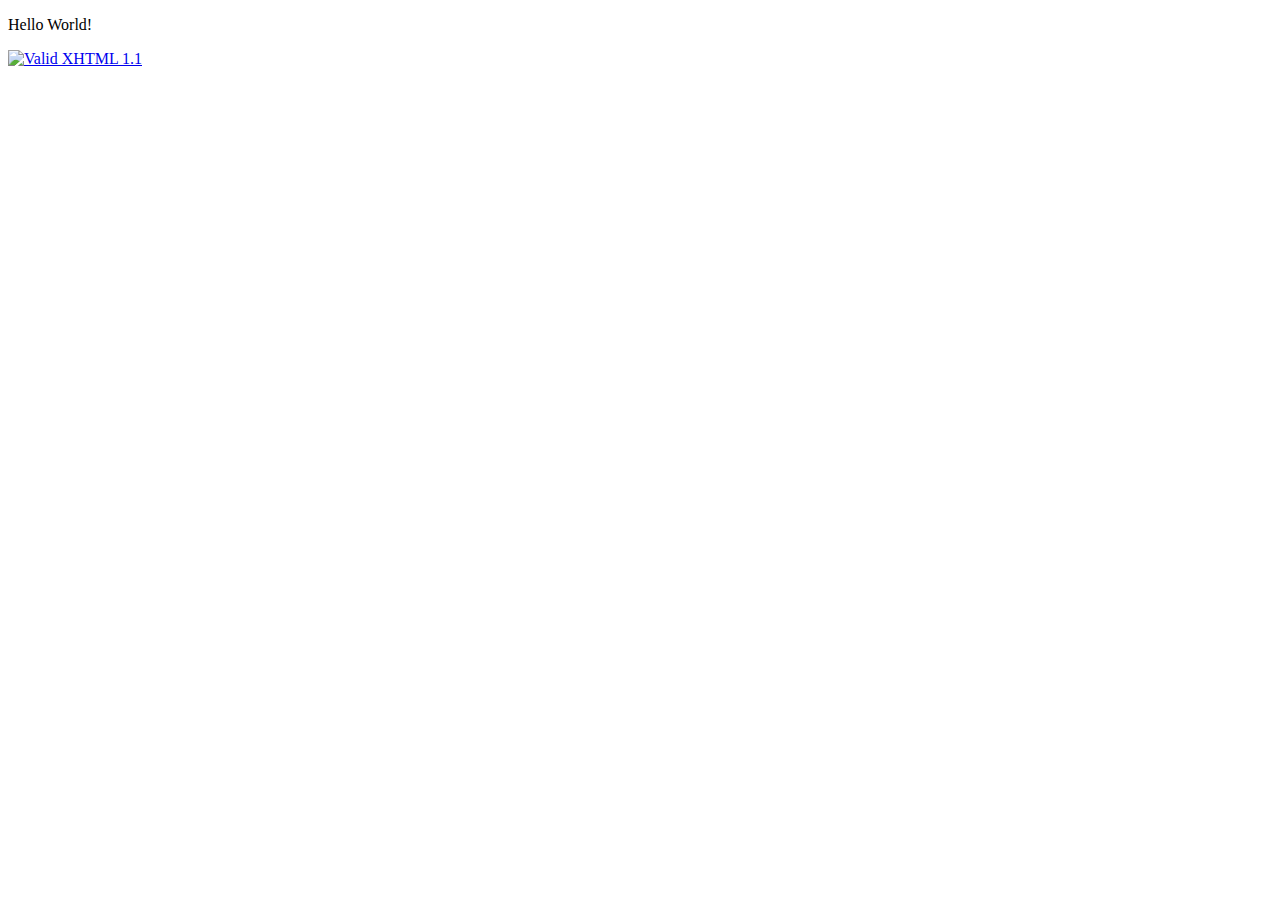
==== index.html @ 9c4df5fd "Add index.html" ====
<?xml version="1.0" encoding="UTF-8"?>
<!DOCTYPE html PUBLIC "-//W3C//DTD XHTML 1.1//EN" "http://www.w3.org/TR/xhtml11/DTD/xhtml11.dtd">

<html xmlns="http://www.w3.org/1999/xhtml" xml:lang="en">

<head> <title>   </title> </head>

<body>
<div>

	<p>
		Hello World!
	</p>

	<p>
		<a href="http://validator.w3.org/check?uri=referer"><img src="http://www.w3.org/Icons/valid-xhtml11" alt="Valid XHTML 1.1" height="31" width="88" /></a>
	</p>


</div>
</body>
</html>
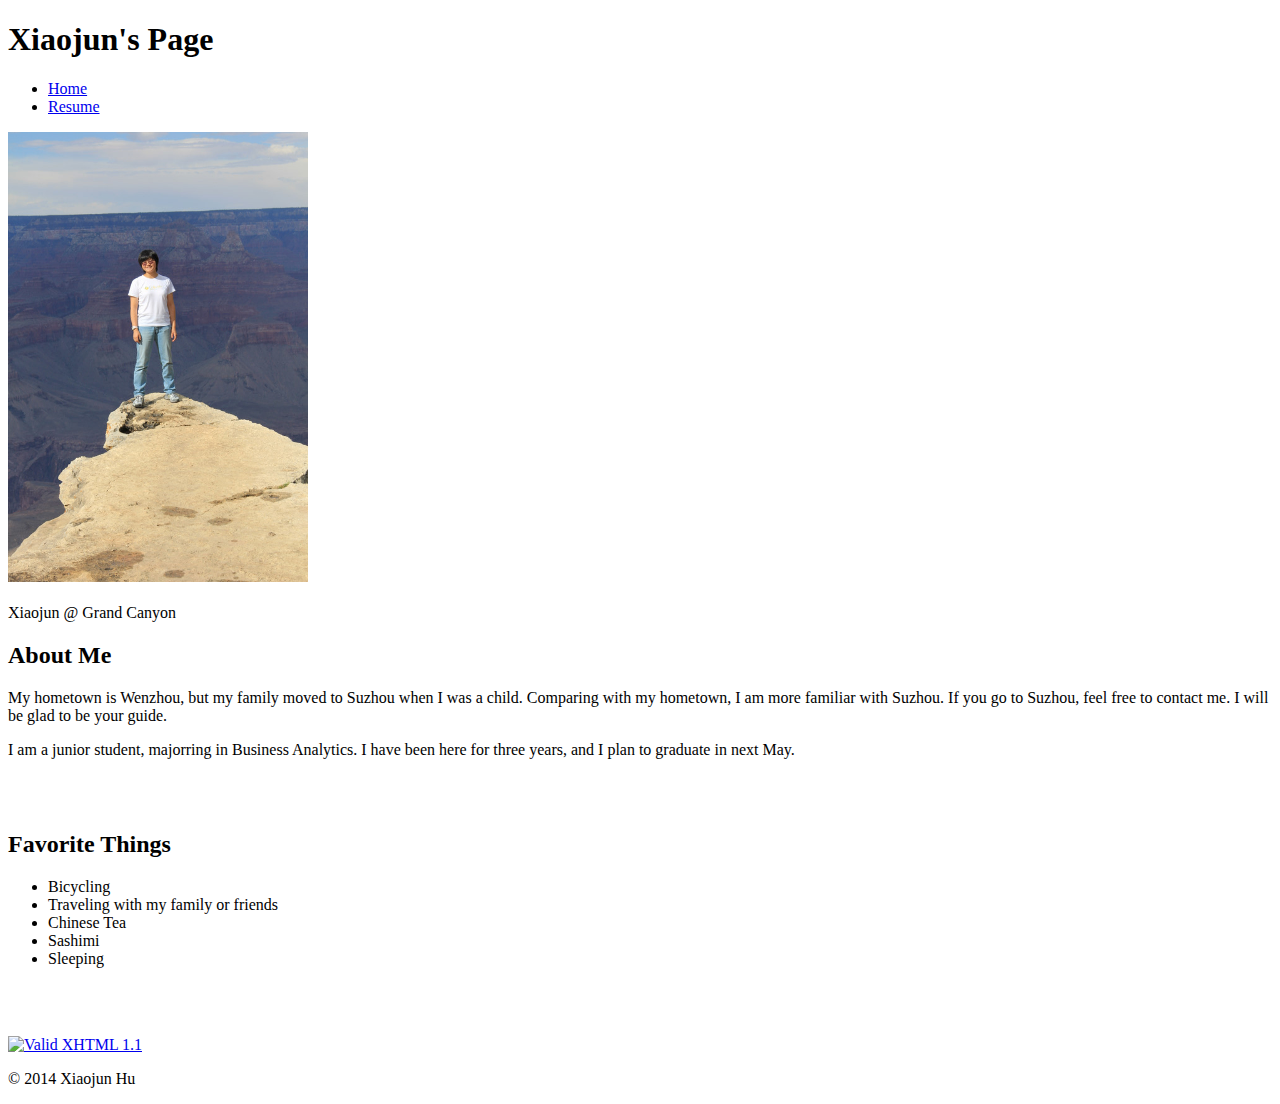
==== commit 236e7551: "added photos to index.html and resume.html" ====
--- a/index.html
+++ b/index.html
@@ -3,19 +3,63 @@
 
 <html xmlns="http://www.w3.org/1999/xhtml" xml:lang="en">
 
-<head> <title>   </title> </head>
+<head>
+	<title> Xiaojun's Page  </title> 
+
+</head>
 
 <body>
-<div>
 
-	<p>
-		Hello World!
-	</p>
+<div id="wrap">
 
+<div id="header">
+		<h1 class="title"> Xiaojun's Page </h1>
+</div>
+
+<div id="nav">
+		<ul>
+				<li> <a href="./index.html"> Home </a> </li>
+				<li> <a href="./resume.html"> Resume </a> </li>
+		</ul>
+</div>
+
+<div class="photos"> <img src="Grand Canyon.jpg" alt="Xiaojun Hu, University of Iowa" title="Xiaojun Hu, University of Iowa" height="450px" width="300px" /> <br /><span> &nbsp; <br /> Xiaojun @ Grand Canyon</span></div>
+
+
+
+<div class ="introduction">
+	<h2> About Me </h2>
+
+		<p>
+		My hometown is Wenzhou, but my family moved to Suzhou when I was a child. Comparing with my hometown, I am more familiar with Suzhou. If you go to Suzhou, feel free to contact me. I will be glad to be your guide.
+		</p>
+	
+		<p>
+		I am a junior student, majorring in Business Analytics. I have been here for three years, and I plan to graduate in next May.
+		</p>
+
+<br /><br />
+
+	<h2> Favorite Things </h2>
+	
+		<ul>
+			<li> Bicycling </li>
+			<li> Traveling with my family or friends </li>
+			<li> Chinese Tea </li>
+			<li> Sashimi </li>
+			<li> Sleeping </li>
+		</ul>
+
+<br /><br />
+
+	
 	<p>
 		<a href="http://validator.w3.org/check?uri=referer"><img src="http://www.w3.org/Icons/valid-xhtml11" alt="Valid XHTML 1.1" height="31" width="88" /></a>
 	</p>
 
+<div id="footer">
+	<p>&copy; 2014 Xiaojun Hu </p>
+</div>
 
 </div>
 </body>
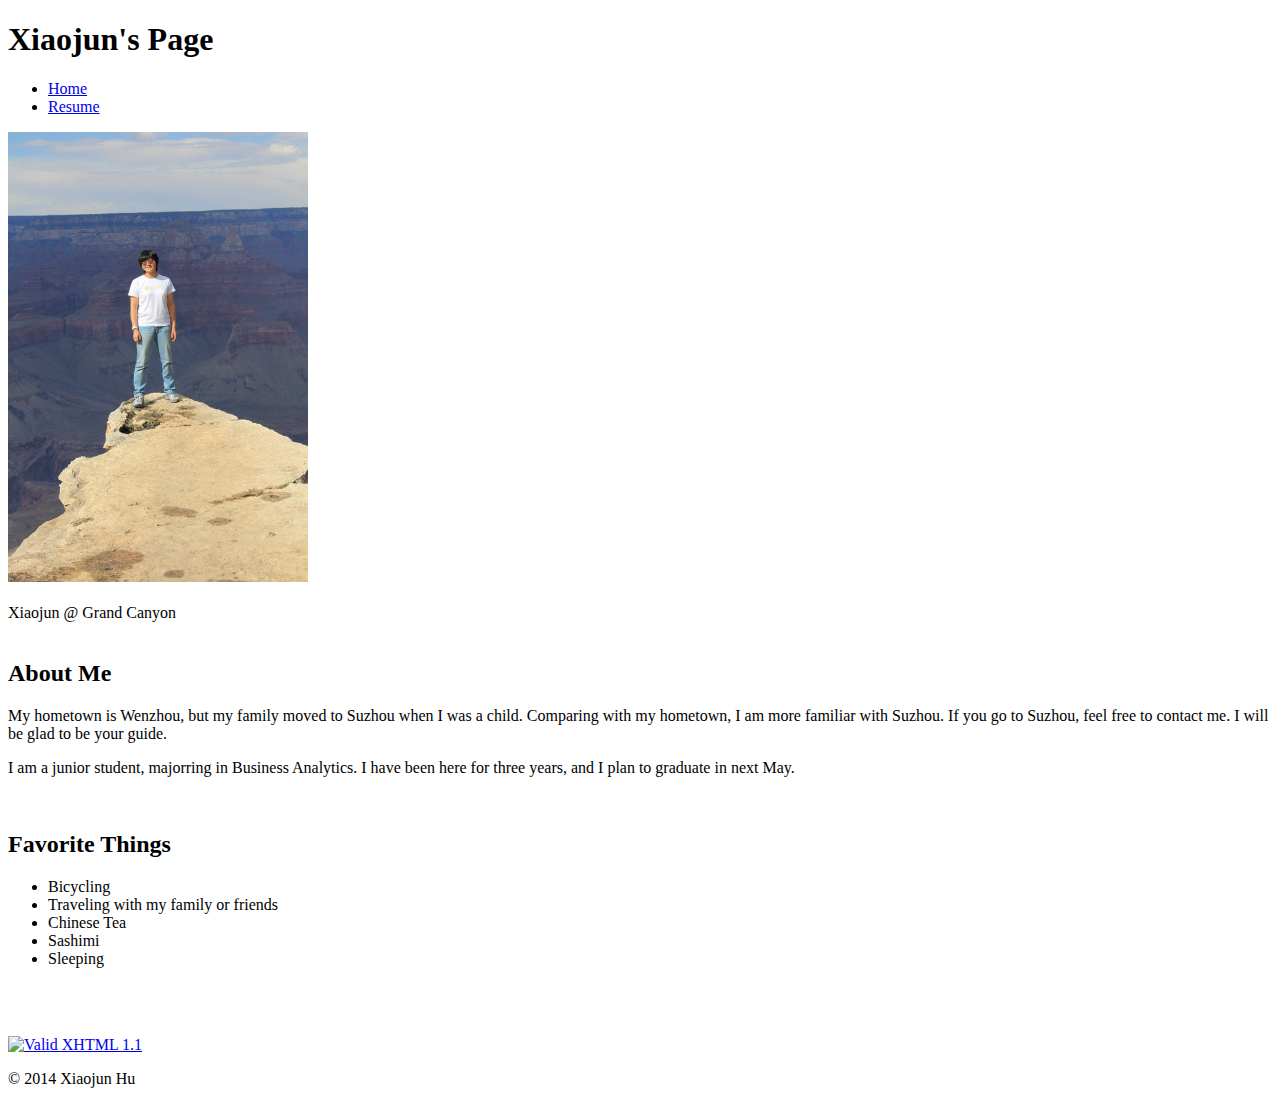
==== commit 7e92eb54: "added some data to index.html and resume.html" ====
--- a/index.html
+++ b/index.html
@@ -13,19 +13,19 @@
 <div id="wrap">
 
 <div id="header">
-		<h1 class="title"> Xiaojun's Page </h1>
+	<h1 class="title"> Xiaojun's Page </h1>
 </div>
 
 <div id="nav">
-		<ul>
-				<li> <a href="./index.html"> Home </a> </li>
-				<li> <a href="./resume.html"> Resume </a> </li>
-		</ul>
+	<ul>
+		<li> <a href="./index.html"> Home </a> </li>
+		<li> <a href="./resume.html"> Resume </a> </li>
+	</ul>
 </div>
 
 <div class="photos"> <img src="Grand Canyon.jpg" alt="Xiaojun Hu, University of Iowa" title="Xiaojun Hu, University of Iowa" height="450px" width="300px" /> <br /><span> &nbsp; <br /> Xiaojun @ Grand Canyon</span></div>
 
-
+<br />
 
 <div class ="introduction">
 	<h2> About Me </h2>
@@ -33,12 +33,11 @@
 		<p>
 		My hometown is Wenzhou, but my family moved to Suzhou when I was a child. Comparing with my hometown, I am more familiar with Suzhou. If you go to Suzhou, feel free to contact me. I will be glad to be your guide.
 		</p>
-	
 		<p>
 		I am a junior student, majorring in Business Analytics. I have been here for three years, and I plan to graduate in next May.
 		</p>
 
-<br /><br />
+<br />
 
 	<h2> Favorite Things </h2>
 	
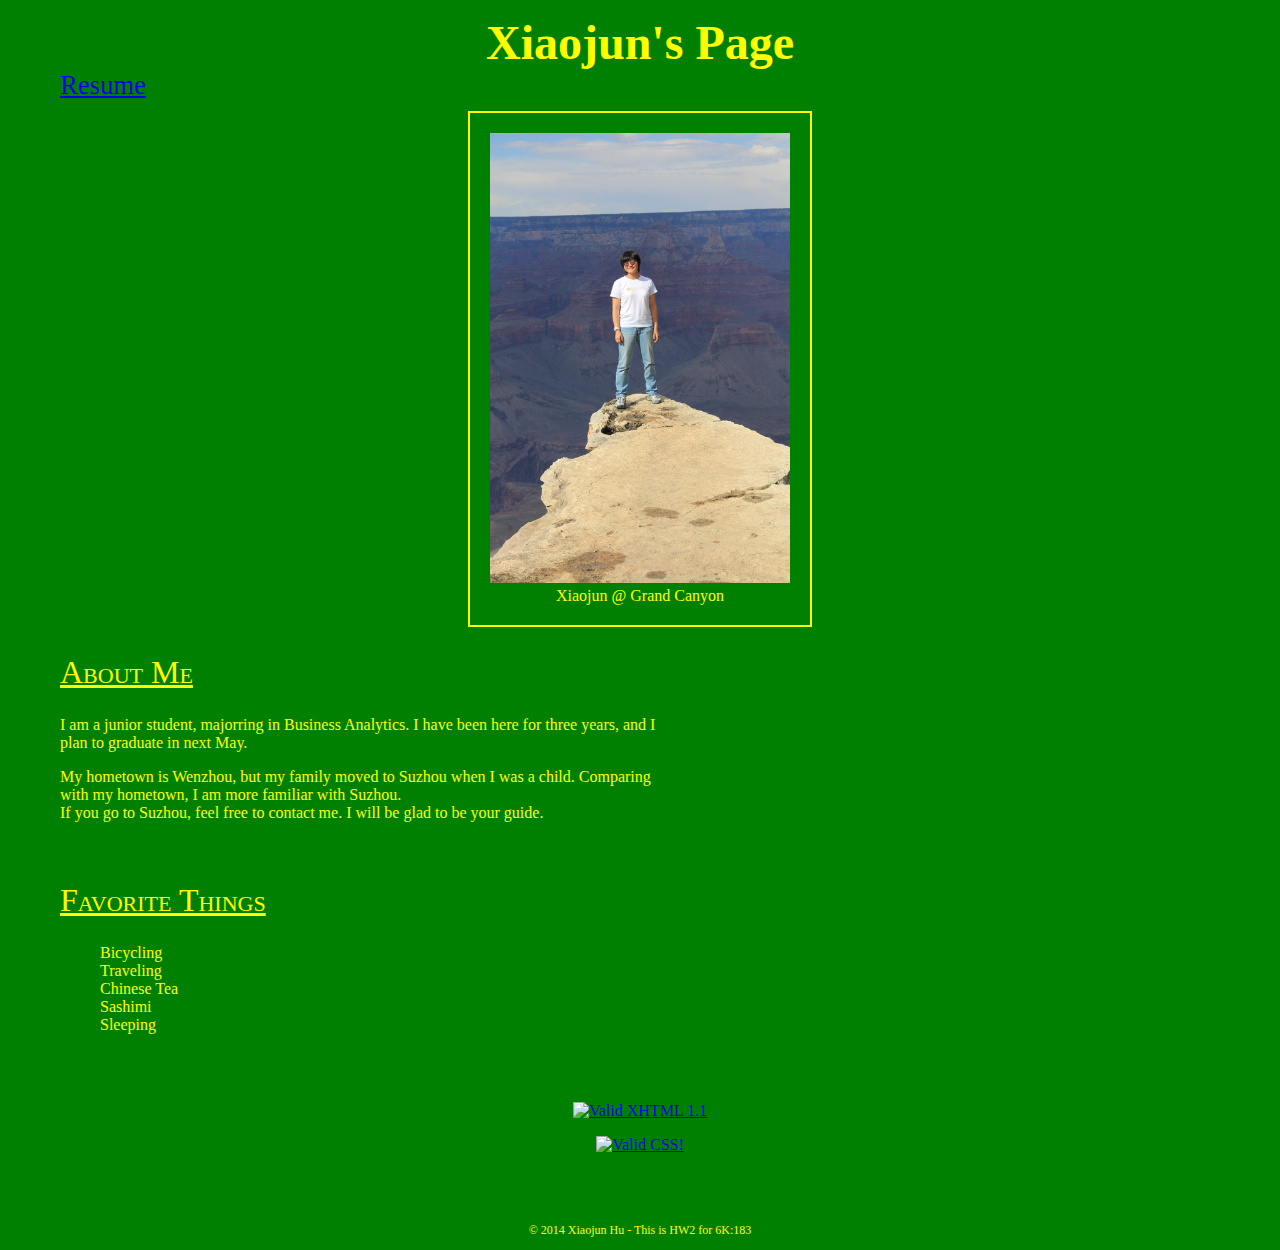
==== commit aaeb6fa6: "added print.css, revised format for webpages" ====
--- a/index.html
+++ b/index.html
@@ -5,60 +5,60 @@
 
 <head>
 	<title> Xiaojun's Page  </title> 
-
+	<link rel="stylesheet" type="text/css" href="style.css"/>
+	
 </head>
 
 <body>
+<div id="centered">
 
-<div id="wrap">
+	<h1 class="title"> Xiaojun's Page </h1>
 
-<div id="header">
-	<h1 class="title"> Xiaojun's Page </h1>
-</div>
+	<div id="nav">
 
-<div id="nav">
-	<ul>
-		<li> <a href="./index.html"> Home </a> </li>
-		<li> <a href="./resume.html"> Resume </a> </li>
-	</ul>
-</div>
+		<a href="./resume.html"> Resume </a> 
+	</div>
 
-<div class="photos"> <img src="Grand Canyon.jpg" alt="Xiaojun Hu, University of Iowa" title="Xiaojun Hu, University of Iowa" height="450px" width="300px" /> <br /><span> &nbsp; <br /> Xiaojun @ Grand Canyon</span></div>
+	<div id="photos"> <img src="Grand Canyon.jpg" alt="Xiaojun Hu, University of Iowa" title="Xiaojun Hu, University of Iowa" height="450px" width="300px" /> <br /><span>  Xiaojun @ Grand Canyon</span></div>
 
-<br />
 
-<div class ="introduction">
-	<h2> About Me </h2>
 
-		<p>
-		My hometown is Wenzhou, but my family moved to Suzhou when I was a child. Comparing with my hometown, I am more familiar with Suzhou. If you go to Suzhou, feel free to contact me. I will be glad to be your guide.
-		</p>
-		<p>
-		I am a junior student, majorring in Business Analytics. I have been here for three years, and I plan to graduate in next May.
-		</p>
+	<div id ="introduction">
+		<h2 class="title"> About Me </h2>
 
-<br />
+			<p>
+			I am a junior student, majorring in Business Analytics. I have been here for three years, and I plan to graduate in next May.
+			</p>
+			<p>
+			My hometown is Wenzhou, but my family moved to Suzhou when I was a child. Comparing with my hometown, I am more familiar with Suzhou. <br />
+			If you go to Suzhou, feel free to contact me. I will be glad to be your guide.
+			</p>
 
-	<h2> Favorite Things </h2>
+	<br />
+
+		<h2 class="title"> Favorite Things </h2>
 	
-		<ul>
+		<ul class="list">
 			<li> Bicycling </li>
-			<li> Traveling with my family or friends </li>
+			<li> Traveling </li>
 			<li> Chinese Tea </li>
 			<li> Sashimi </li>
 			<li> Sleeping </li>
-		</ul>
+		</ul>	
+	</div>
+	<br /><br />
 
-<br /><br />
+		
+		<p>
+			<a href="http://validator.w3.org/check?uri=referer"><img src="http://www.w3.org/Icons/valid-xhtml11" alt="Valid XHTML 1.1" height="31" width="88" /></a>
+		</p>
+		<p>
+			<a href="http://jigsaw.w3.org/css-validator/check/referer"><img style="border:0;width:88px;height:31px" src="http://jigsaw.w3.org/css-validator/images/vcss" alt="Valid CSS!" /></a>
+		</p>
 
-	
-	<p>
-		<a href="http://validator.w3.org/check?uri=referer"><img src="http://www.w3.org/Icons/valid-xhtml11" alt="Valid XHTML 1.1" height="31" width="88" /></a>
-	</p>
-
-<div id="footer">
-	<p>&copy; 2014 Xiaojun Hu </p>
-</div>
+	<div id="footer">
+		<p>&copy; 2014 Xiaojun Hu - This is HW2 for 6K:183 </p>
+	</div>
 
 </div>
 </body>
--- a/style.css
+++ b/style.css
@@ -0,0 +1,75 @@
+body { background: green;
+		color: yellow;
+		font-family: "Comic Sans MS"; 
+		font-size: 12pt; 
+		margin: 0 auto; 
+	}
+
+h1.title { font-size: 36pt; 
+			font-weight: bold;
+			text-align: center;
+			margin-top: 15px;
+			margin-bottom: 0px;
+		}
+h2.title { font-size: 24pt;
+			font-weight: normal;
+			text-decoration: underline;
+			font-variant: small-caps;
+			padding-bottom: 0px;
+			margin-bottom: 25px;
+		}
+h3.title { font-size: 14pt;
+			font-weight: bold;
+			margin: 0 auto;
+		}
+h4 { font-size: 12pt;
+	font-weight: normal;
+	text-align:center;
+	font-style: italic;
+   } 
+.title2 { font-size: 14pt;
+			font-weight: normal;
+			font-variant: small-caps;
+			padding-bottom: 0px;
+			margin-top: 30px;
+			margin-bottom: 25px;
+			text-align: center;
+		}
+#photos { width: 300px;
+			border: 2px solid yellow;
+			padding: 20px;
+			margin: 10px auto;
+			text-align: center;
+			background-color: green;
+		}
+		
+#centered { border: none; 
+			margin-left: 30px; 
+			margin-right: 30px; 
+			padding-left: 30px;
+			padding-right: 30px;
+			width: auto; 
+			text-align: center; }
+
+#nav { font-size: 20pt; 
+		text-align: left;	
+	 }
+
+
+#introduction { width: 600px; text-align: left; }
+.list { list-style: none;}
+
+#resume { width: 600px; margin: 0px; padding: 50px; border: none; text-align: left; }
+		
+		
+/*#table {width: 340px; padding: 0 auto; margin: auto;} */
+
+#coursename { text-align: center; 
+				
+			}
+		
+	
+		
+#footer { font-size: 9pt; text-align: center; line-height: 12pt; padding-top: 30pt;}
+
+		
